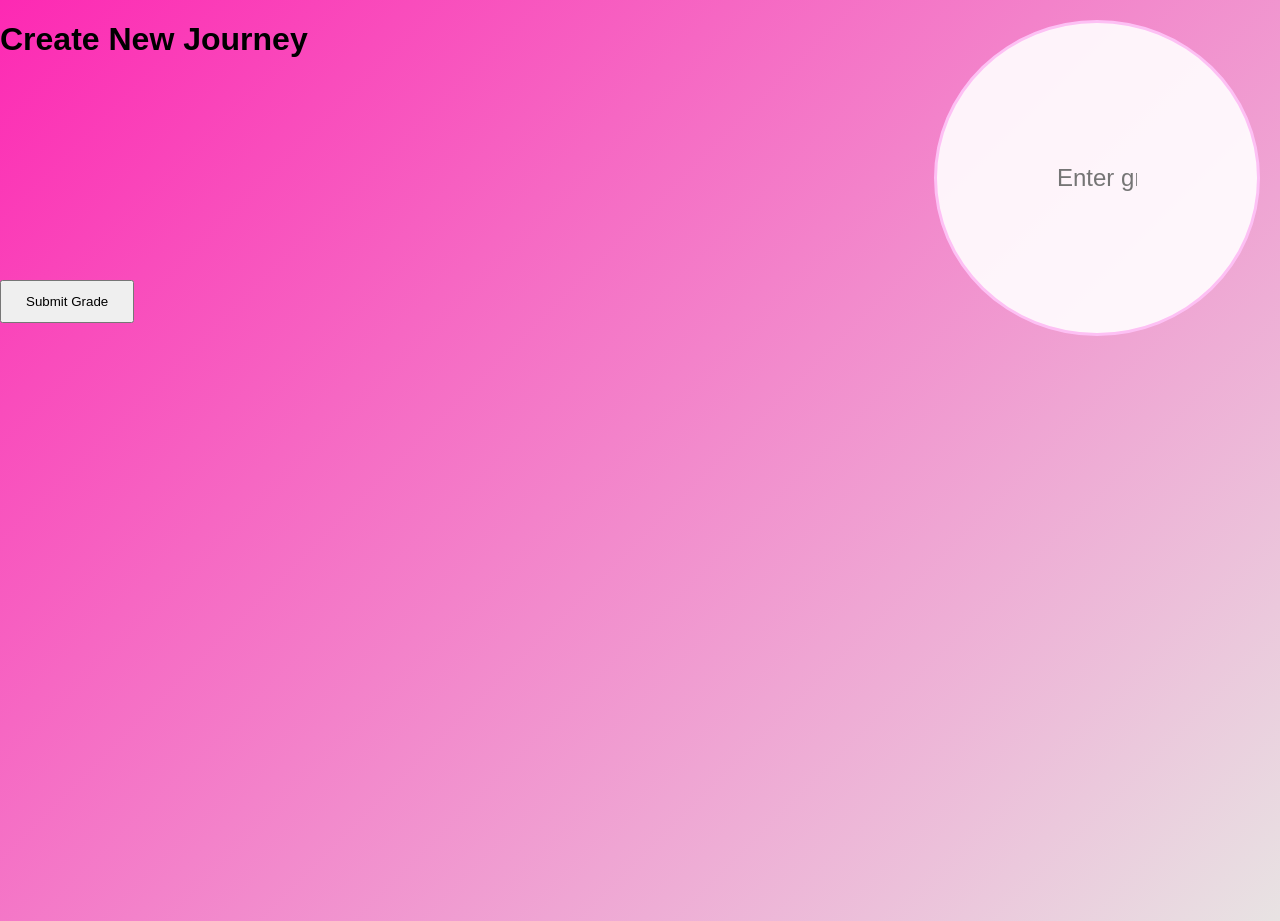
==== newjourney.html @ c13b2cf5 "may 7th" ====
<!DOCTYPE html>
<html>
<head>
    <title>Create New Journey</title>
    <link rel="stylesheet" href="styles.css">
</head>
<body>
    <h1>Create New Journey</h1>
    
    <div class="grade-input-circle">
        <input type="text" id="gradeInput" placeholder="Enter grade">
    </div>
    
    <button id="submitGradeButton">Submit Grade</button>
    
    <script src="newjourney.js"></script>
</body>
</html>
---- styles.css ----
body {
    margin: 0;
    background: linear-gradient(135deg, #fd29b3 0%, #e8e3e3 100%);
    min-height: 100vh;
    font-family: Arial, sans-serif;
}

.app-title {
    text-align: center;
    font-size: 48px;
    font-weight: bold;
    color: #ece5eb;
    text-shadow: 0 0 20px rgba(198, 198, 198, 0.8);
    margin-top: 60px;
    margin-bottom: 40px;
}

.grade-circle {
    width: 320px;
    height: 310px;
    border-radius: 60%;
    background-color: rgba(255, 255, 255, 0.9);
    border: 3px solid #fdc0f4;
    display: flex;
    flex-direction: column;
    justify-content: center;
    align-items: center;
    position: fixed;
    top: 20px;
    right: 20px;
    color: #fdc0f4;
}

#addItemButton {
    background: linear-gradient(45deg, #ff69b4, #ffffff);
    border: none;
    padding: 12px 24px;
    border-radius: 8px;
    font-size: 16px;
    cursor: pointer;
    transition: all 0.3s ease;
    box-shadow: 0 0 20px rgba(225, 225, 225, 0.8);
    position: absolute;
    right: 20px;
    top: 380px;
    color: #872378;
}

.letter-grade {
    font-size: 36px;
    font-weight: bold;
    color: #f0c7ec;
    margin-bottom: 5px;
}

.percentage {
    font-size: 14px;
    color: #f0c7ec;
}

.assignment-box {
    width: 700px;
    height: 80px;
    border: 2px solid #ffffff;
    border-radius: 10px;
    padding: 20px;
    margin: 15px;
    background-color: #f9f9f9;
    cursor: pointer;
    display: flex;
    align-items: center;
    justify-content: center;
     box-shadow: 0 0 20px rgba(255, 255, 255, 0.8);
}

.assignment-box:hover {
    background-color: #f2b4ee;
}

#assignmentName1, #assignmentName2, #assignmentName3 {
    font-size: 18px;
}


.grade-input-circle {
      width: 320px;
    height: 310px;
    border-radius: 60%;
    background-color: rgba(255, 255, 255, 0.9);
    border: 3px solid #fdc0f4;
    display: flex;
    flex-direction: column;
    justify-content: center;
    align-items: center;
    position: fixed;
    top: 20px;
    right: 20px;
    color: #fdc0f4;
}

#gradeInput {
    width: 80px;
    text-align: center;
    border: none;
    font-size: 24px;
    background: transparent;
}

#submitGradeButton {
    margin-top: 200px;
    padding: 12px 24px;
}
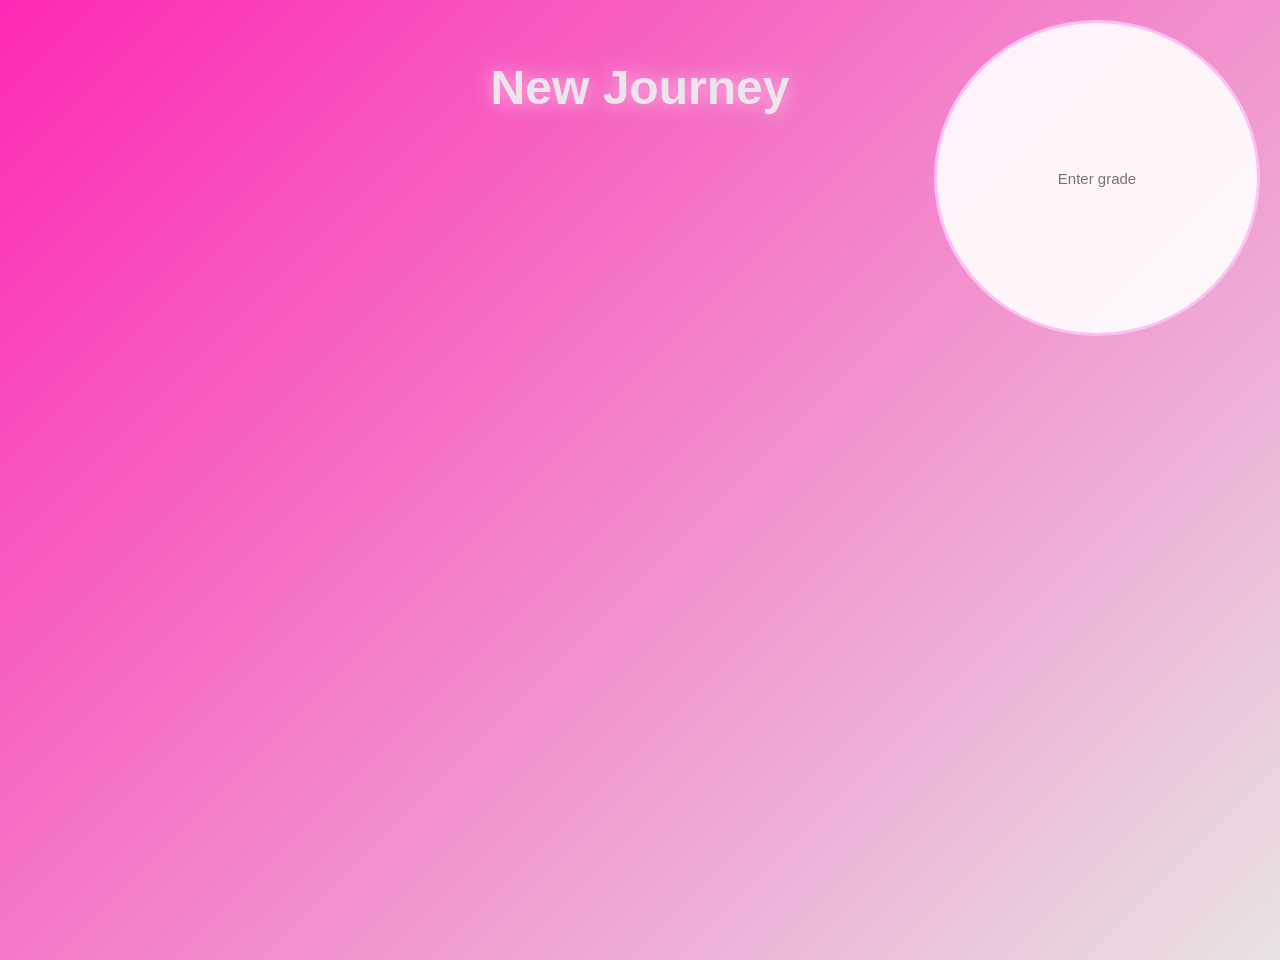
==== commit 7723b67c: "05/11" ====
--- a/newjourney.html
+++ b/newjourney.html
@@ -1,17 +1,16 @@
 <!DOCTYPE html>
 <html>
 <head>
-    <title>Create New Journey</title>
+    <title>New Journey</title>
     <link rel="stylesheet" href="styles.css">
 </head>
 <body>
-    <h1>Create New Journey</h1>
+    <h1>New Journey</h1>
     
     <div class="grade-input-circle">
         <input type="text" id="gradeInput" placeholder="Enter grade">
     </div>
     
-    <button id="submitGradeButton">Submit Grade</button>
     
     <script src="newjourney.js"></script>
 </body>
--- a/styles.css
+++ b/styles.css
@@ -102,12 +102,17 @@
     width: 80px;
     text-align: center;
     border: none;
-    font-size: 24px;
+    font-size: 15px;
     background: transparent;
 }
 
-#submitGradeButton {
-    margin-top: 200px;
-    padding: 12px 24px;
+h1 {
+     text-align: center;
+    font-size: 48px;
+    font-weight: bold;
+    color: #ece5eb;
+    text-shadow: 0 0 20px rgba(255, 255, 255, 0.6);
+    margin-top: 60px;
+    margin-bottom: 40px;
+    
 }
-
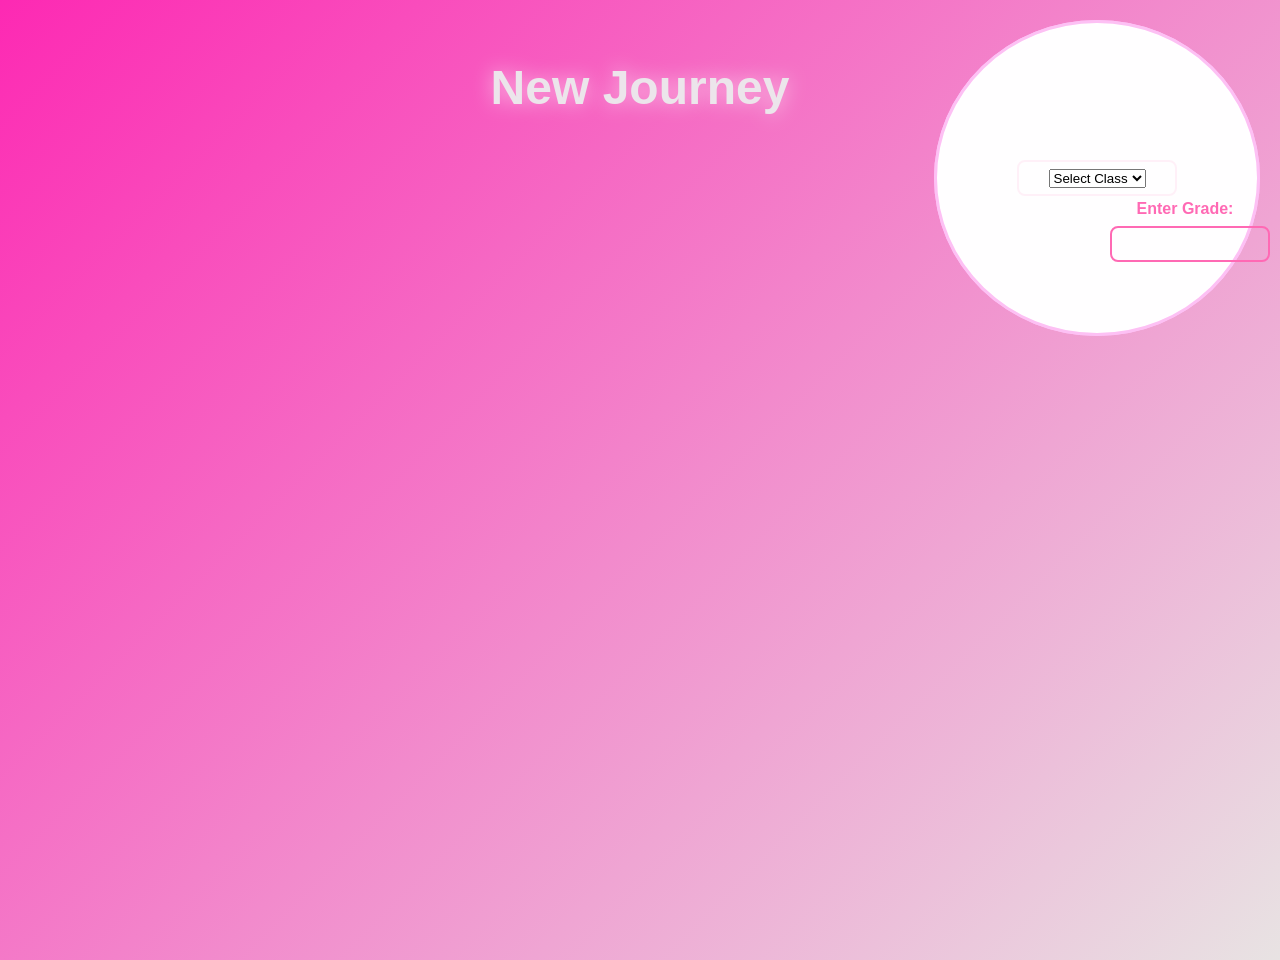
==== commit 4d85f9b1: "05/12" ====
--- a/newjourney.html
+++ b/newjourney.html
@@ -11,7 +11,22 @@
         <input type="text" id="gradeInput" placeholder="Enter grade">
     </div>
     
-    
+  <div class="grade-input-circle">
+    <select id="classSelect">
+        <option value="">Select Class</option>
+        <option value="Math">Math</option>
+        <option value="Science">Science</option>
+        <option value="English">English</option>
+        <option value="Spanish">Spanish</option>
+        <option value="custom">Create Own</option>
+    </select>
+</div>
+
+<div id="gradeInputSection">
+    <label for="gradeInput">Enter Grade:</label>
+    <input type="text" id="gradeInput" placeholder="">
+</div>
+
     <script src="newjourney.js"></script>
 </body>
 </html>
--- a/styles.css
+++ b/styles.css
@@ -116,3 +116,28 @@
     margin-bottom: 40px;
     
 }
+
+#gradeInputSection {
+    position: absolute;
+    top: 200px;
+    right: 20px;
+    text-align: center;
+    width: 150px;
+}
+
+#gradeInputSection label {
+    display: block;
+    font-size: 16px;
+    font-weight: bold;
+    color: #ff69b4;
+    margin-bottom: 8px;
+}
+
+#gradeInput {
+    width: 140px;
+    padding: 8px;
+    border: 2px solid #ff69b4;
+    border-radius: 8px;
+    text-align: center;
+    font-size: 14px;
+}
